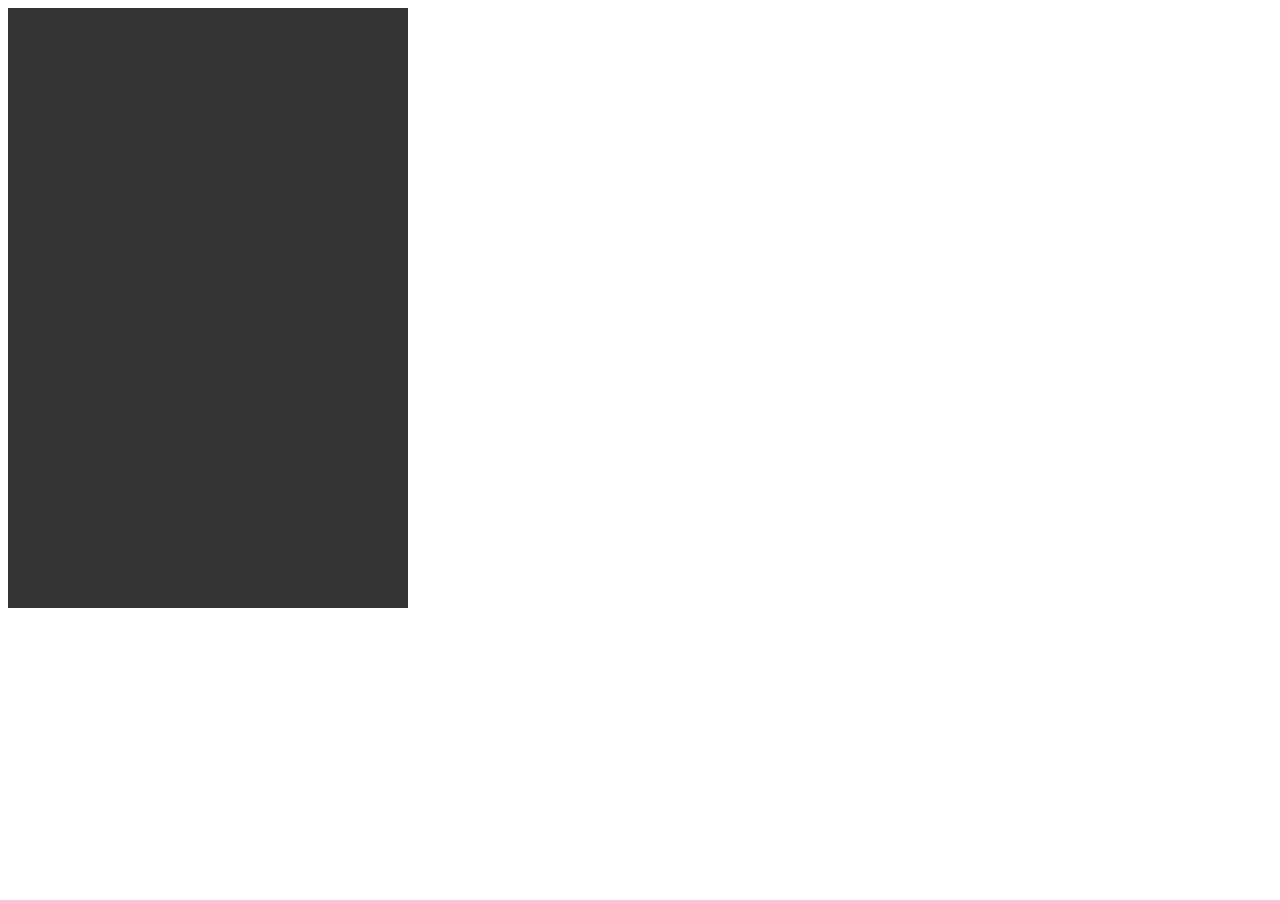
==== index.html @ dabc5ff1 "Initial files added." ====
<!DOCTYPE html>
<html lang="en">
<head>
  <meta charset="UTF-8">
  <title>Pachinko!</title>

  <script src="libraries/p5.min.js"></script>
  <script src="libraries/matter.min.js"></script>
  <script src="libraries/p5.dom.min.js"></script>
  <script src="libraries/p5.sound.min.js"></script>

  <script src="js/sketch.js"></script>
</head>
<body>
    
</body>
</html>
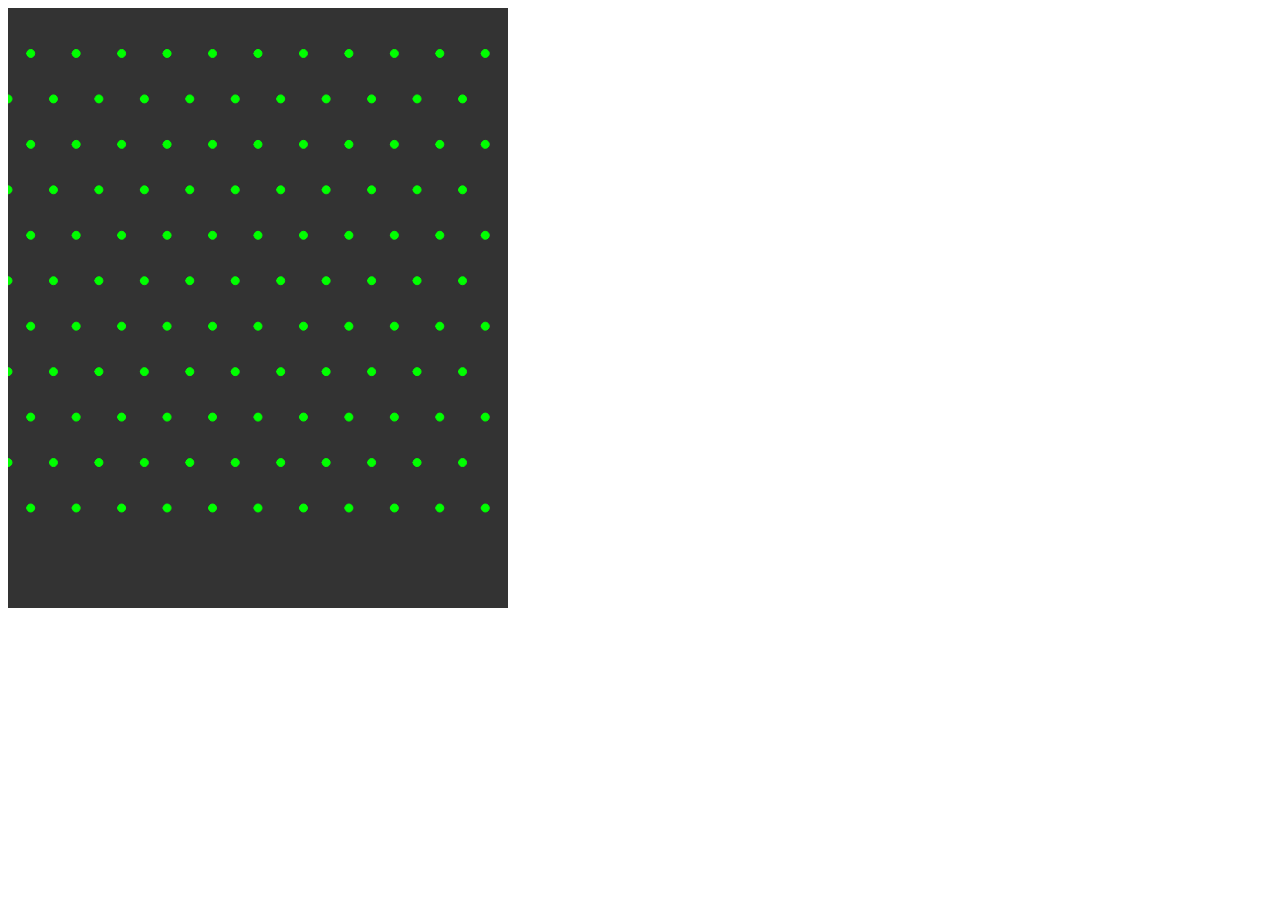
==== commit 6f5d7928: "Added physics with balls and pins." ====
--- a/index.html
+++ b/index.html
@@ -10,6 +10,10 @@
   <script src="libraries/p5.sound.min.js"></script>
 
   <script src="js/sketch.js"></script>
+  <script src="js/particle.js"></script>
+  <script src="js/ball.js"></script>
+  <script src="js/pin.js"></script>
+  <script src="js/boundary.js"></script>
 </head>
 <body>
     
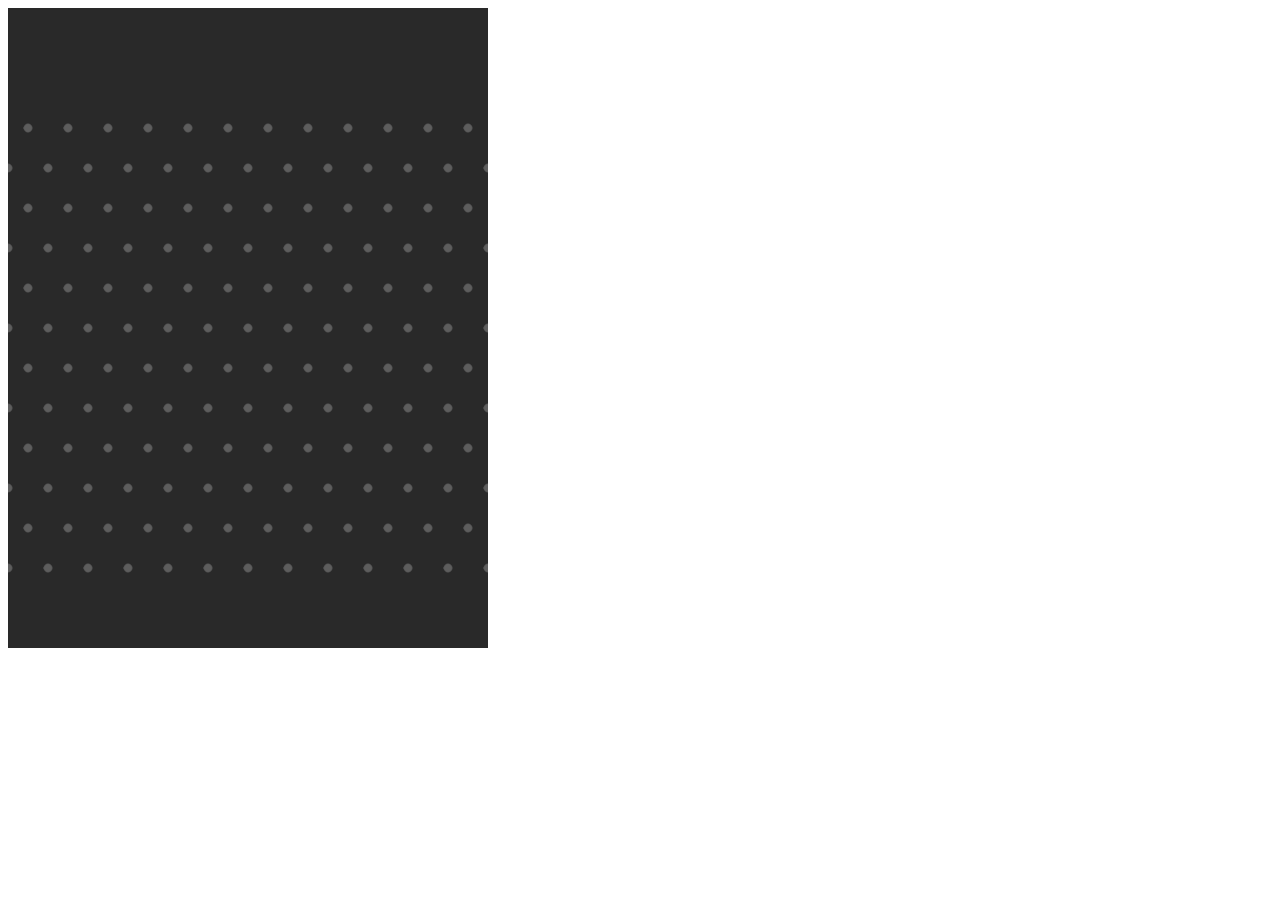
==== commit 0e106528: "Added collision in bucket; Fixed spacing; Temp banner" ====
--- a/index.html
+++ b/index.html
@@ -14,6 +14,7 @@
   <script src="js/ball.js"></script>
   <script src="js/pin.js"></script>
   <script src="js/boundary.js"></script>
+  <script src="js/banner.js"></script>
 </head>
 <body>
     
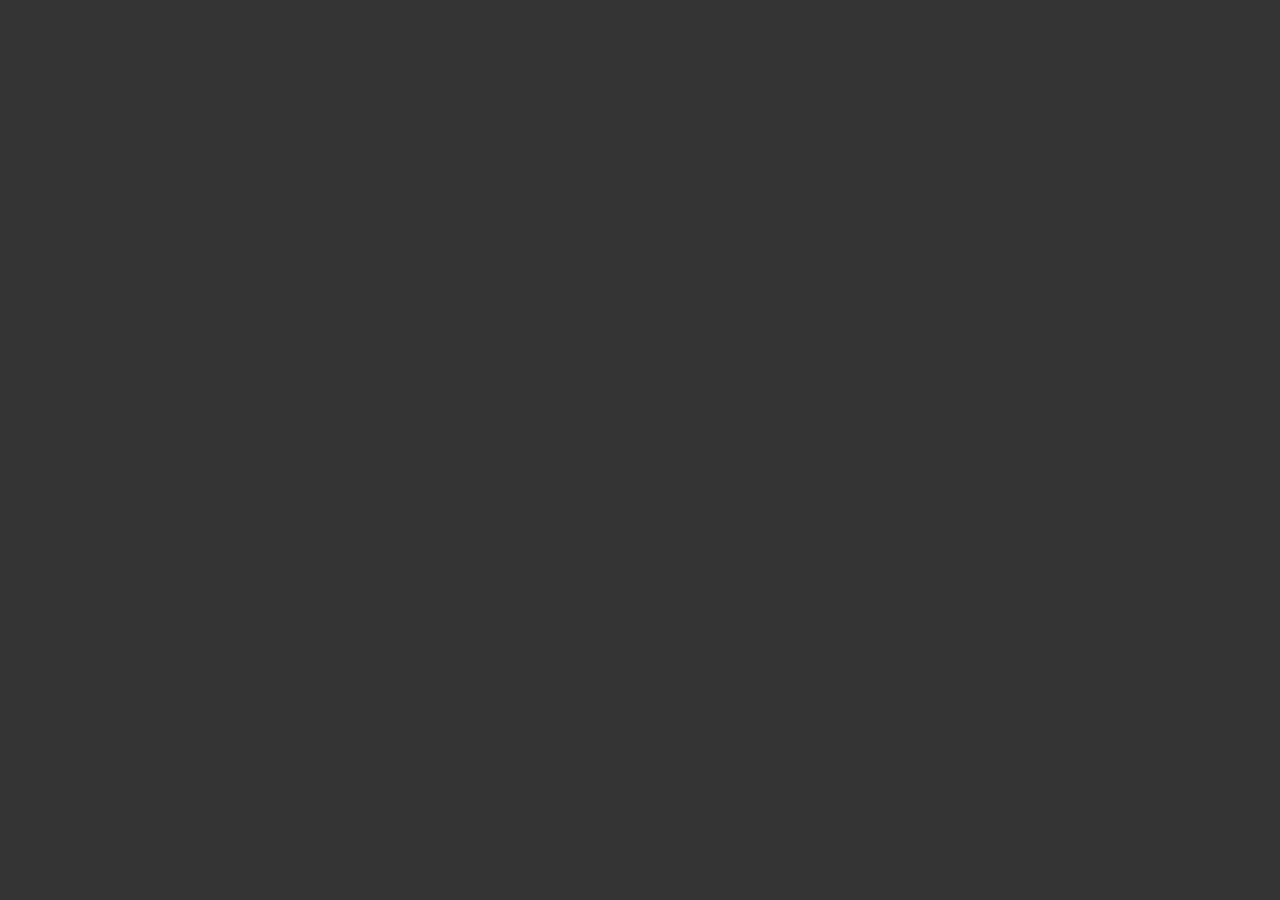
==== commit 519ac32d: "Moved mini pachinko to another folder." ====
--- a/index.html
+++ b/index.html
@@ -3,6 +3,8 @@
 <head>
   <meta charset="UTF-8">
   <title>Pachinko!</title>
+  
+  <link rel="stylesheet" href="css/style.css">
 
   <script src="libraries/p5.min.js"></script>
   <script src="libraries/matter.min.js"></script>
@@ -10,13 +12,10 @@
   <script src="libraries/p5.sound.min.js"></script>
 
   <script src="js/sketch.js"></script>
-  <script src="js/particle.js"></script>
-  <script src="js/ball.js"></script>
-  <script src="js/pin.js"></script>
-  <script src="js/boundary.js"></script>
-  <script src="js/banner.js"></script>
 </head>
 <body>
-    
+
+  <div id="content"></div>
+
 </body>
 </html>--- a/css/style.css
+++ b/css/style.css
@@ -0,0 +1,18 @@
+* {
+  margin: 0;
+  padding: 0;
+  outline: none;
+  box-sizing: border-box;
+}
+
+canvas {
+  position: fixed;
+  top: 0;
+  left: 0;
+  z-index: -1;
+}
+
+#content {
+  position: relative;
+  z-index: 1;
+}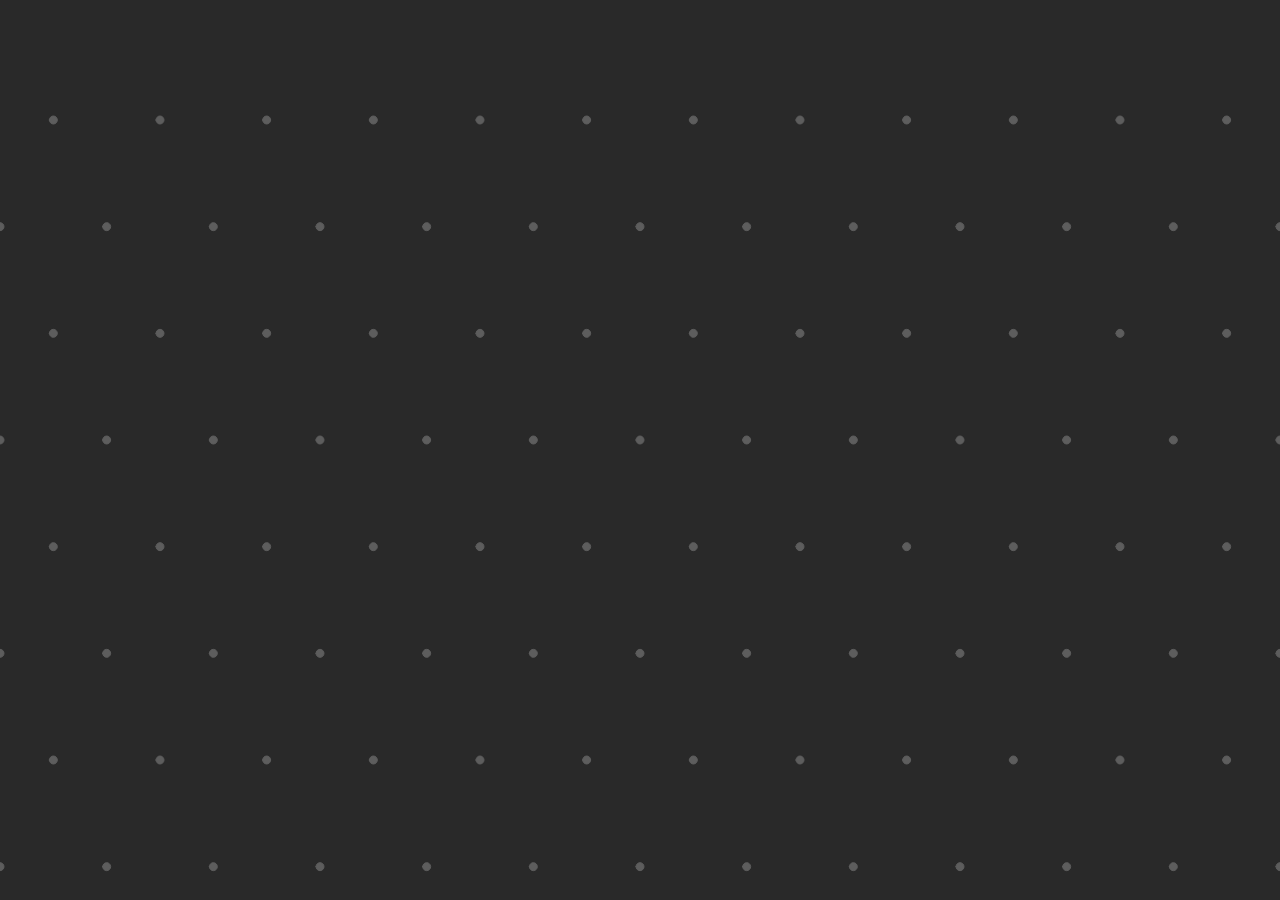
==== commit 1d17618d: "Added template for balls, pins and boundaries." ====
--- a/index.html
+++ b/index.html
@@ -7,11 +7,17 @@
   <link rel="stylesheet" href="css/style.css">
 
   <script src="libraries/p5.min.js"></script>
+  <script src="libraries/chroma.min.js"></script>
   <script src="libraries/matter.min.js"></script>
   <script src="libraries/p5.dom.min.js"></script>
   <script src="libraries/p5.sound.min.js"></script>
 
+  <script src="js/global.js"></script>
   <script src="js/sketch.js"></script>
+  <script src="js/circle.js"></script>
+  <script src="js/ball.js"></script>
+  <script src="js/pin.js"></script>
+  <script src="js/boundary.js"></script>
 </head>
 <body>
 
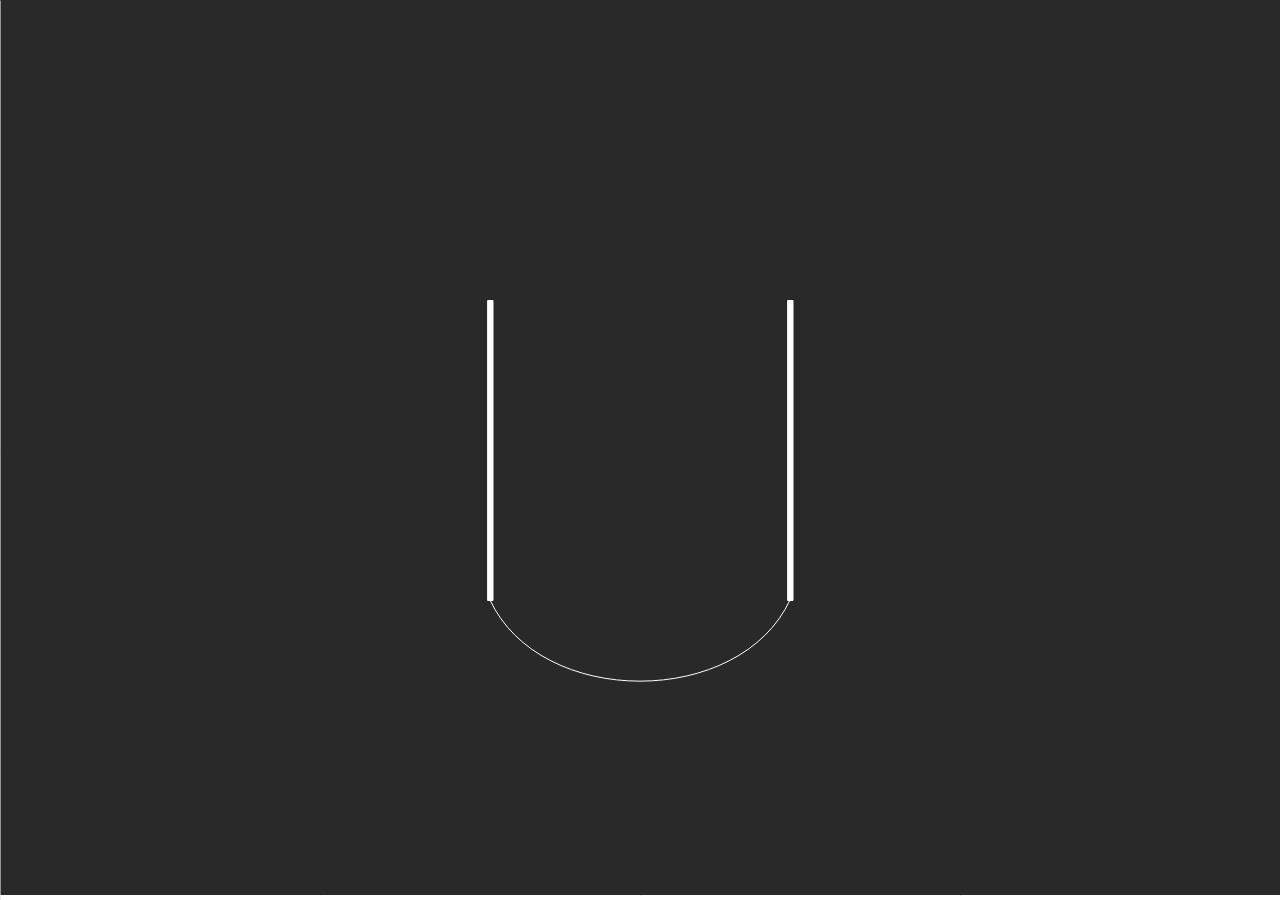
==== commit a638c328: "Curve experiment." ====
--- a/index.html
+++ b/index.html
@@ -18,6 +18,7 @@
   <script src="js/ball.js"></script>
   <script src="js/pin.js"></script>
   <script src="js/boundary.js"></script>
+  <script src="js/curve.js"></script>
 </head>
 <body>
 
